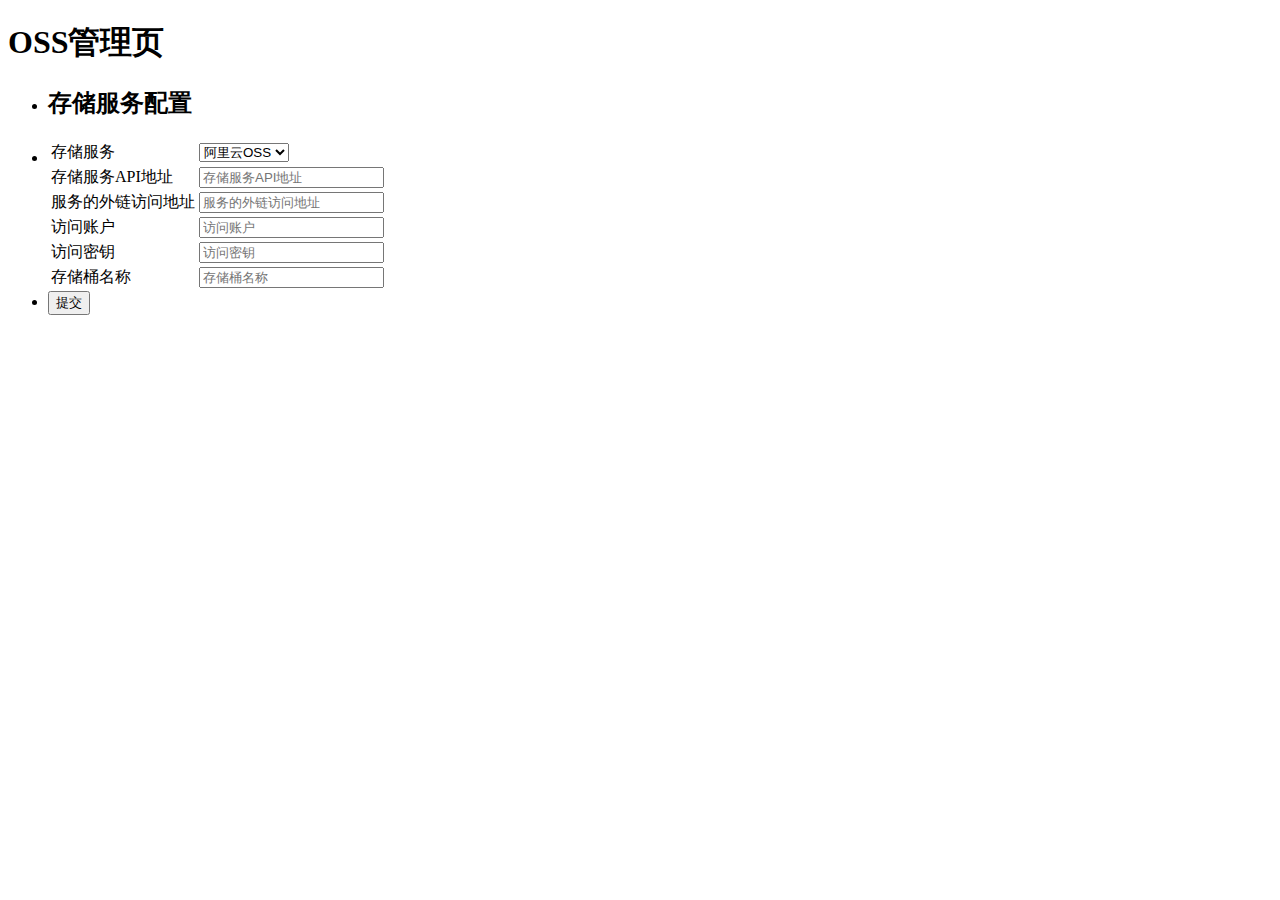
==== src/main/resources/static/index.html @ b51b4cb3 "修改静态页面" ====
<!DOCTYPE html>
<html lang="en">
<head>
    <meta charset="UTF-8">
    <title>OSS管理页</title>
    <script src="https://minio.moxiaoli.cn/files/axios/dist/axios.min.js"></script>
    <link rel="stylesheet" href="./css/oss.css">
</head>
<body>
<h1 id="title">OSS管理页</h1>
<div class="main">
    <div class="oss-form">
        <form action="/storage/updateStorageSetting" method="post" enctype="multipart/form-data">
            <ul>
                <li>
                    <h2 class="oss-title">存储服务配置</h2>
                </li>
                <li>
                    <table>
                        <tbody>
                        <tr>
                            <td>
                                <label for="storage">
                                    <span>存储服务</span>
                                </label>
                            </td>
                            <td>
                                <select name="storage" id="storage">
<!--                                    <option value="minio">MinIO</option>-->
                                    <option style="background-color: red;display: block" value="aliyun">阿里云OSS</option>
<!--                                    <option value="tencent">腾讯云COS</option>-->
                                </select>
                            </td>
                        </tr>
                        <tr>
                            <td>
                                <label for="endpoint">
                                    <span>存储服务API地址</span>
                                </label>
                            </td>
                            <td>
                                <input type="text" name="endpoint" id="endpoint" placeholder="存储服务API地址">
                            </td>
                        </tr>
                        <tr>
                            <td>
                                <label for="host">
                                    <span>服务的外链访问地址</span>
                                </label>
                            </td>
                            <td>
                                <input type="text" name="host" id="host" placeholder="服务的外链访问地址">
                            </td>
                        </tr>
                        <tr>
                            <td>
                                <label for="accessKey">
                                    <span>访问账户</span>
                                </label>
                            </td>
                            <td>
                                <input type="text" name="accessKey" id="accessKey" placeholder="访问账户">
                            </td>
                        </tr>
                        <tr>
                            <td>
                                <label for="secretKey">
                                    <span>访问密钥</span>
                                </label>
                            </td>
                            <td>
                                <input type="text" name="secretKey" id="secretKey" placeholder="访问密钥">
                            </td>
                        </tr>
                        <tr>
                            <td>
                                <label for="bucketName">
                                    <span>存储桶名称</span>
                                </label>
                            </td>
                            <td>
                                <input type="text" name="bucketName" id="bucketName" placeholder="存储桶名称">
                            </td>
                        </tr>
                        </tbody>
                    </table>
                </li>
                <li>
                    <input type="submit" name="submit" value="提交" />
                </li>
            </ul>
        </form>
    </div>
</div>
<script>
    // window.onload 方法会在页面加载完成后执行
    window.onload = function () {
        getStorageList();
        getStorageSetting();
    }
    function updateStorageSetting() {
        let storage = document.getElementById('storage').value;
        let endpoint = document.getElementById('endpoint').value;
        let host = document.getElementById('host').value;
        let accessKey = document.getElementById('accessKey').value;
        let secretKey = document.getElementById('secretKey').value;
        let bucketName = document.getElementById('bucketName').value;
        axios.post('/storage/updateStorageSetting', {
            storage: storage,
            endpoint: endpoint,
            host: host,
            accessKey: accessKey,
            secretKey: secretKey,
            bucketName: bucketName
        }).then(res => {
            console.log(res);
        }).catch(error => {
            console.error(error);
        });
    }
    function getStorageList() {
        let storage = document.getElementById('storage');
        console.log('storage:', storage); // 打印storage元素
        axios.get('/storage/list').then(res => {
            const {data} = res.data;
            console.log('res.data:', res.data.data); // 打印响应数据
            // // 清空下拉框
            storage.innerHTML = '';
            // 生成下拉框
            for (let i = 0; i < data.length; i++) {
                let option = document.createElement('option');
                option.value = data[i].storage;
                option.innerText = data[i].storageName;
                storage.appendChild(option);
            }
        }).catch(error => {
            console.error(error);
        });
    }
    function getStorageSetting() {
        axios.get('/storage/getStorageSetting').then(res => {
            const {data} = res.data;
            document.getElementById('storage').value = data.storage;
            document.getElementById('endpoint').value = data.endpoint;
            document.getElementById('host').value = data.host;
            document.getElementById('accessKey').value = data.accessKey;
            document.getElementById('secretKey').value = data.secretKey;
            document.getElementById('bucketName').value = data.bucketName;
        }).catch(error => {
            console.error(error);
        });
    }
</script>
</body>
</html>
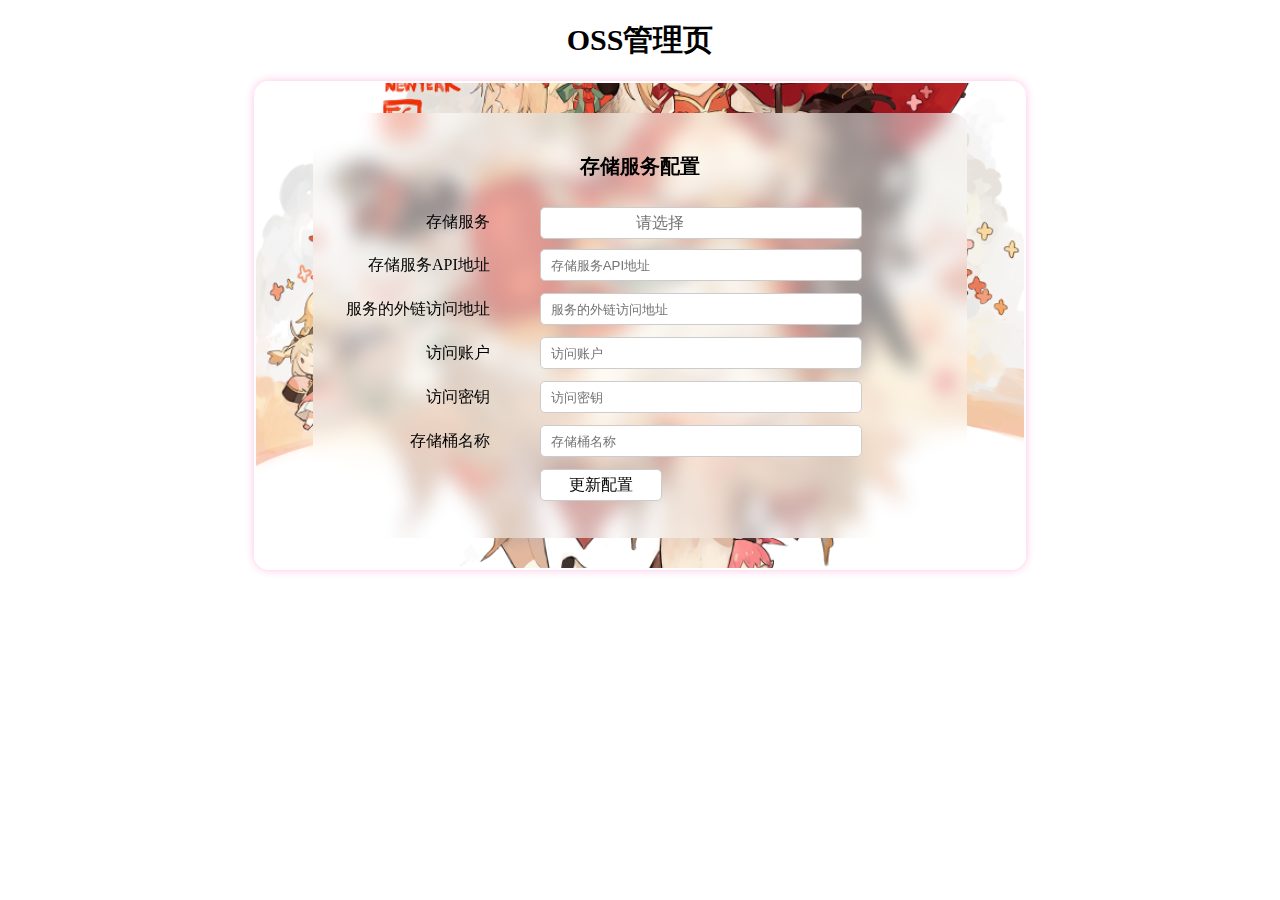
==== commit 31b25f8f: "修改静态页面(未完成样式调试)" ====
--- a/src/main/resources/static/index.html
+++ b/src/main/resources/static/index.html
@@ -5,12 +5,15 @@
     <title>OSS管理页</title>
     <script src="https://minio.moxiaoli.cn/files/axios/dist/axios.min.js"></script>
     <link rel="stylesheet" href="./css/oss.css">
+    <link rel="stylesheet" href="./css/select.css">
 </head>
 <body>
 <h1 id="title">OSS管理页</h1>
 <div class="main">
     <div class="oss-form">
-        <form action="/storage/updateStorageSetting" method="post" enctype="multipart/form-data">
+<!--        <form action="/storage/updateStorageSetting" method="post" enctype="multipart/form-data">-->
+<!--        这里不使用form表单，使用ajax提交-->
+        <form>
             <ul>
                 <li>
                     <h2 class="oss-title">存储服务配置</h2>
@@ -25,11 +28,89 @@
                                 </label>
                             </td>
                             <td>
-                                <select name="storage" id="storage">
+<!--                                <select name="storage" id="storage">-->
 <!--                                    <option value="minio">MinIO</option>-->
-                                    <option style="background-color: red;display: block" value="aliyun">阿里云OSS</option>
+<!--                                    <option value="aliyun">阿里云OSS</option>-->
 <!--                                    <option value="tencent">腾讯云COS</option>-->
-                                </select>
+<!--                                </select>-->
+                                <div id="box" onmouseleave="leaveOption()">
+                                    <div id="select" onmouseover="overOption()">
+                                        <label>
+                                            <input id="storage" type="text" placeholder="请选择" readonly="readonly"/>
+                                        </label>
+                                    </div>
+                                    <ul id="option">
+                                        <!--        <li>本地搭建的MinIO</li>-->
+                                        <!--        <li>阿里云OSS</li>-->
+                                        <!--        <li>腾讯云COS</li>-->
+                                    </ul>
+                                </div>
+                                <script>
+                                    let storageList = [];
+                                    function getStorageList() {
+                                        let storage = document.getElementById('option');
+                                        let select = document.getElementById('select');
+                                        let input = select.getElementsByTagName('input')[0];
+                                        axios.get('/storage/list').then(res => {
+                                            const {data} = res.data;
+                                            // 清空下拉框
+                                            // storage.innerHTML = '';
+                                            // 获取下拉框中的输入框的数据
+                                            // input.value = data[0].storageName;
+                                            // 生成下拉框
+                                            storageList = data;
+                                            for (let i = 0; i < data.length; i++) {
+                                                let option = document.createElement('li');
+                                                option.value = data[i].storage;
+                                                option.innerText = data[i].storageName;
+                                                option.onclick = function () {
+                                                    input.value = option.innerText;
+                                                    getStorageInfo(option.innerText);
+                                                    leaveOption();
+                                                }
+                                                option.style.backgroundImage = 'url(' + data[i].icon + ')';
+                                                storage.appendChild(option);
+                                            }
+                                        }).catch(error => {
+                                            console.error(error);
+                                        });
+                                    }
+                                    getStorageList();
+                                    function leaveOption() {
+                                        let option = document.getElementById('option');
+                                        option.style.display = 'none';
+                                    }
+                                    function overOption() {
+                                        let option = document.getElementById('option');
+                                        option.style.display = 'block';
+                                    }
+                                    function getStorageInfo(storageName) {
+                                        let storage = '';
+                                        for (let i = 0; i < storageList.length; i++) {
+                                            if (storageList[i].storageName === storageName) {
+                                                storage = storageList[i].storage;
+                                            }
+                                        }
+                                        axios.get('/storage/getStorageInfo', {
+                                            params: {
+                                                storage: storage
+                                            }
+                                        }).then(res => {
+                                            const {data} = res.data;
+                                            let select = document.getElementById('select');
+                                            let input = select.getElementsByTagName('input')[0];
+                                            input.value = data.storageName;
+                                            select.style.backgroundImage = 'url(' + data.icon + ')';
+                                            document.getElementById('endpoint').value = data.endpoint;
+                                            document.getElementById('host').value = data.host;
+                                            document.getElementById('accessKey').value = data.accessKey;
+                                            document.getElementById('secretKey').value = data.secretKey;
+                                            document.getElementById('bucketName').value = data.bucketName;
+                                        }).catch(error => {
+                                            console.error(error);
+                                        });
+                                    }
+                                </script>
                             </td>
                         </tr>
                         <tr>
@@ -82,24 +163,34 @@
                                 <input type="text" name="bucketName" id="bucketName" placeholder="存储桶名称">
                             </td>
                         </tr>
+                        <tr>
+                            <td>
+                            </td>
+                            <td>
+<!--                                <button type="button" onclick="updateStorageSetting()">更新配置</button>-->
+<!--                                <input type="submit" name="submit" value="提交" onclick="updateStorageSetting()"/>-->
+                                <div class="button" onclick="updateStorageSetting()">更新配置</div>
+                            </td>
+                        </tr>
                         </tbody>
                     </table>
-                </li>
-                <li>
-                    <input type="submit" name="submit" value="提交" />
                 </li>
             </ul>
         </form>
     </div>
 </div>
-<script>
+<script type="text/javascript">
     // window.onload 方法会在页面加载完成后执行
     window.onload = function () {
-        getStorageList();
         getStorageSetting();
     }
     function updateStorageSetting() {
-        let storage = document.getElementById('storage').value;
+        let storage = '';
+        for (let i = 0; i < storageList.length; i++) {
+            if (storageList[i].storageName === document.getElementById('storage').value) {
+                storage = storageList[i].storage;
+            }
+        }
         let endpoint = document.getElementById('endpoint').value;
         let host = document.getElementById('host').value;
         let accessKey = document.getElementById('accessKey').value;
@@ -118,29 +209,13 @@
             console.error(error);
         });
     }
-    function getStorageList() {
-        let storage = document.getElementById('storage');
-        console.log('storage:', storage); // 打印storage元素
-        axios.get('/storage/list').then(res => {
-            const {data} = res.data;
-            console.log('res.data:', res.data.data); // 打印响应数据
-            // // 清空下拉框
-            storage.innerHTML = '';
-            // 生成下拉框
-            for (let i = 0; i < data.length; i++) {
-                let option = document.createElement('option');
-                option.value = data[i].storage;
-                option.innerText = data[i].storageName;
-                storage.appendChild(option);
-            }
-        }).catch(error => {
-            console.error(error);
-        });
-    }
     function getStorageSetting() {
         axios.get('/storage/getStorageSetting').then(res => {
             const {data} = res.data;
-            document.getElementById('storage').value = data.storage;
+            let select = document.getElementById('select');
+            let input = select.getElementsByTagName('input')[0];
+            input.value = data.storageName;
+            select.style.backgroundImage = 'url(' + data.icon + ')';
             document.getElementById('endpoint').value = data.endpoint;
             document.getElementById('host').value = data.host;
             document.getElementById('accessKey').value = data.accessKey;
--- a/src/main/resources/static/css/oss.css
+++ b/src/main/resources/static/css/oss.css
@@ -0,0 +1,89 @@
+#title{
+    text-align: center;
+    color: #000;
+    font-size: 30px;
+    margin: 20px 0;
+}
+/* 居中 */
+.main{
+    width: 60%;
+    height: 40%;
+    margin: auto;
+    display: flex;
+    justify-content: center;
+    align-items: center;
+    border-radius: 15px;
+    border: 2px solid #fff;
+    box-shadow: 0 0 10px #ffc1e2;
+    background-image: url(../image/61169484_p0.png);
+    background-size: cover;
+    background-repeat:no-repeat;
+    background-position: center;
+}
+.oss-title{
+    text-align: center;
+    color: #000;
+    font-size: 20px;
+    margin: 20px 0;
+}
+.oss-form{
+    width: 80%;
+    height: 80%;
+    background-color: rgba(255,255,255,0.5);
+    backdrop-filter: blur(10px);
+    border-radius: 15px;
+    padding: 20px;
+    margin: 30px auto;
+    /* 隐藏超出部分 */
+    overflow: hidden;
+}
+/* 表单样式 */
+ul{
+    list-style: none;
+    padding: 0;
+    margin: 0;
+}
+li{
+    margin: 10px 0;
+}
+label{
+    display: inline-block;
+    width: 150px;
+    text-align: right;
+}
+input{
+    width: 300px;
+    height: 30px;
+    border-radius: 5px;
+    border: 1px solid #ccc;
+    padding: 0 10px;
+}
+input:focus{
+    outline: none;
+    border-color: #fd95d8;
+}
+.button{
+    width: 100px;
+    height: 30px;
+    border-radius: 5px;
+    border: 1px solid #ccc;
+    padding: 0 10px;
+    line-height: 30px;
+    text-align: center;
+    background-color: #fff;
+    cursor: pointer;
+}
+.button:hover{
+    background-color: #ccc;
+}
+.button:active{
+    background-color: #999;
+}
+table{
+    width: 100%;
+    position: relative;
+    z-index: 1000;
+}
+table td{
+    padding: 5px;
+}
--- a/src/main/resources/static/css/select.css
+++ b/src/main/resources/static/css/select.css
@@ -0,0 +1,64 @@
+* {
+    margin: 0;
+    padding: 0;
+}
+#box {
+    width: 300px;
+    height: 30px;
+    position: relative;
+    z-index: 5000;
+}
+#select {
+    width: 100%;
+    height: 100%;
+    border: 1px solid #ccc;
+    border-radius: 5px;
+    text-align: center;
+    line-height: 30px;
+    color: #999999;
+    cursor: pointer;
+    /*background: white;*/
+    padding: 0 10px;
+    /* 小图标的大小 */
+    background-size: 25px 25px;
+    background-color: white;
+    background-repeat: no-repeat;
+    background-position: 10px 5px;
+}
+#select:hover {
+    color: #333333;
+}
+#select>label>input[type="text"] {
+    width: 100%;
+    height: 100%;
+    border: none;
+    outline: none;
+    background: none;
+    font-size: 16px;
+    color: #333;
+    padding-left: 10px;
+}
+#option {
+    display: none;
+    width: 100%;
+    text-align: center;
+    line-height: 30px;
+    background: white;
+    /*border: 1px solid #ccc;*/
+    border-radius: 5px;
+    cursor: pointer;
+    padding: 0 10px;
+    /*overflow: hidden;*/
+}
+#option li {
+    list-style: none;
+    border-radius: 5px;
+    /* 小图标的大小 */
+    background-size: 25px 25px;
+    background-repeat: no-repeat;
+    background-position: 10px 5px;
+    /*background-position: 98% center;*/
+}
+#option li:hover {
+    background-color: #ccc;
+}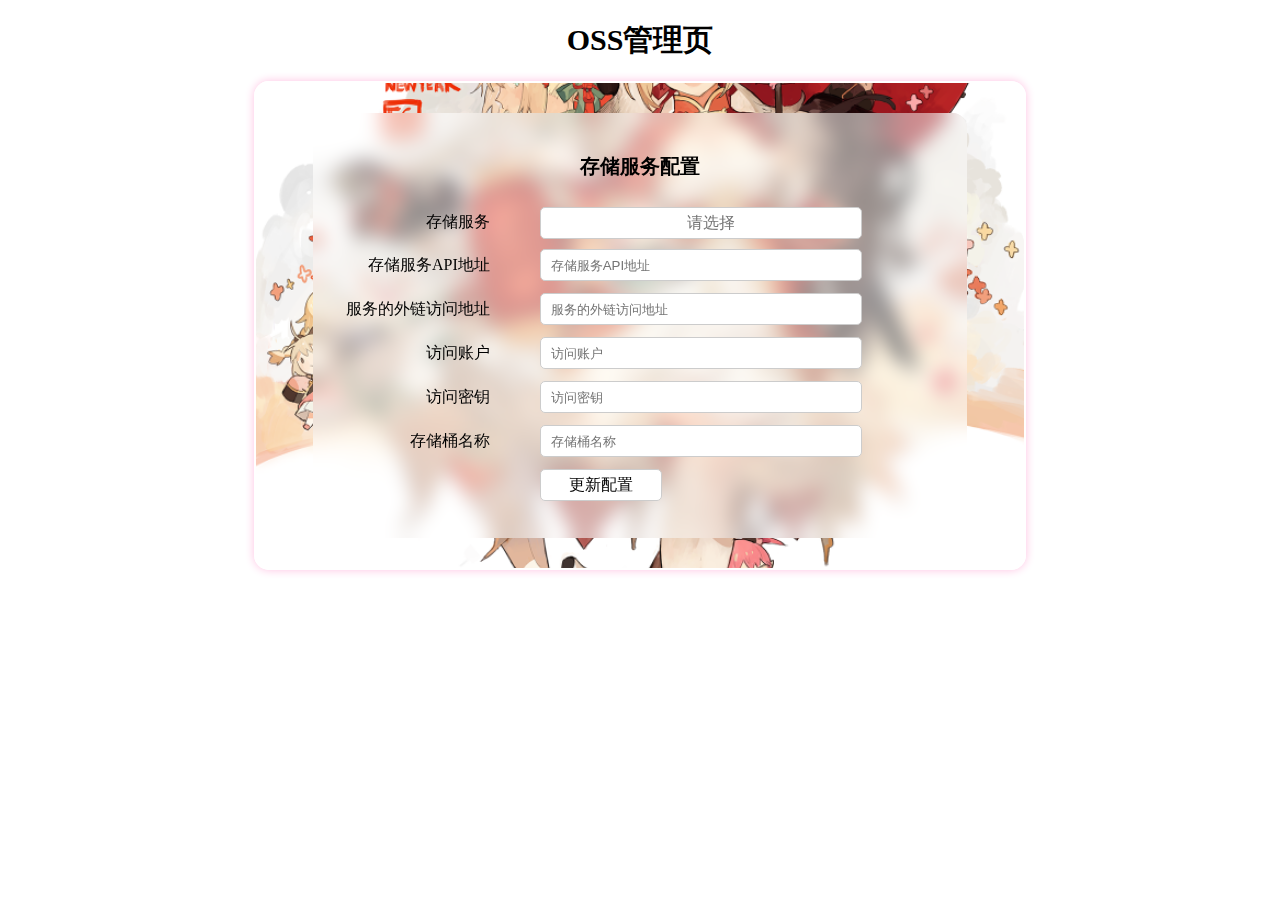
==== commit cd88a451: "修改静态页面(未完成样式调试)" ====
--- a/src/main/resources/static/index.html
+++ b/src/main/resources/static/index.html
@@ -120,7 +120,7 @@
                                 </label>
                             </td>
                             <td>
-                                <input type="text" name="endpoint" id="endpoint" placeholder="存储服务API地址">
+                                <input type="text" class="input" name="endpoint" id="endpoint" placeholder="存储服务API地址">
                             </td>
                         </tr>
                         <tr>
@@ -130,7 +130,7 @@
                                 </label>
                             </td>
                             <td>
-                                <input type="text" name="host" id="host" placeholder="服务的外链访问地址">
+                                <input type="text" class="input" name="host" id="host" placeholder="服务的外链访问地址">
                             </td>
                         </tr>
                         <tr>
@@ -140,7 +140,7 @@
                                 </label>
                             </td>
                             <td>
-                                <input type="text" name="accessKey" id="accessKey" placeholder="访问账户">
+                                <input type="text" class="input" name="accessKey" id="accessKey" placeholder="访问账户">
                             </td>
                         </tr>
                         <tr>
@@ -150,7 +150,7 @@
                                 </label>
                             </td>
                             <td>
-                                <input type="text" name="secretKey" id="secretKey" placeholder="访问密钥">
+                                <input type="text" class="input" name="secretKey" id="secretKey" placeholder="访问密钥">
                             </td>
                         </tr>
                         <tr>
@@ -160,7 +160,7 @@
                                 </label>
                             </td>
                             <td>
-                                <input type="text" name="bucketName" id="bucketName" placeholder="存储桶名称">
+                                <input type="text" class="input" name="bucketName" id="bucketName" placeholder="存储桶名称">
                             </td>
                         </tr>
                         <tr>
--- a/src/main/resources/static/css/oss.css
+++ b/src/main/resources/static/css/oss.css
@@ -51,14 +51,14 @@
     width: 150px;
     text-align: right;
 }
-input{
+.input{
     width: 300px;
     height: 30px;
     border-radius: 5px;
     border: 1px solid #ccc;
     padding: 0 10px;
 }
-input:focus{
+.input:focus{
     outline: none;
     border-color: #fd95d8;
 }
--- a/src/main/resources/static/css/select.css
+++ b/src/main/resources/static/css/select.css
@@ -16,7 +16,6 @@
     text-align: center;
     line-height: 30px;
     color: #999999;
-    cursor: pointer;
     /*background: white;*/
     padding: 0 10px;
     /* 小图标的大小 */
@@ -37,6 +36,9 @@
     font-size: 16px;
     color: #333;
     padding-left: 10px;
+    text-align: center;
+    line-height: 30px;
+    cursor: pointer;
 }
 #option {
     display: none;
@@ -44,7 +46,7 @@
     text-align: center;
     line-height: 30px;
     background: white;
-    /*border: 1px solid #ccc;*/
+    border: 1px solid #ccc;
     border-radius: 5px;
     cursor: pointer;
     padding: 0 10px;
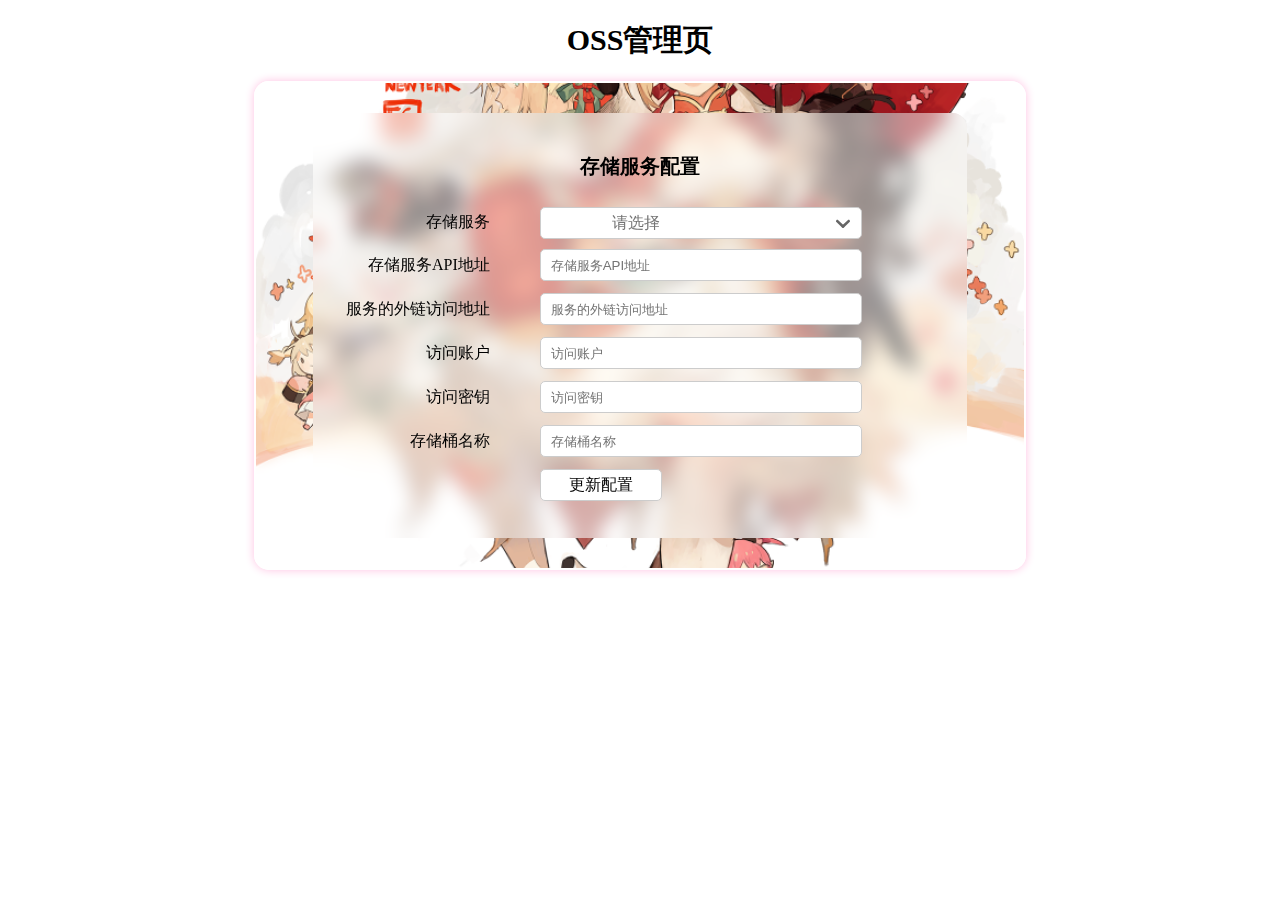
==== commit adb4898d: "新增翻转动画" ====
--- a/src/main/resources/static/index.html
+++ b/src/main/resources/static/index.html
@@ -28,21 +28,16 @@
                                 </label>
                             </td>
                             <td>
-<!--                                <select name="storage" id="storage">-->
-<!--                                    <option value="minio">MinIO</option>-->
-<!--                                    <option value="aliyun">阿里云OSS</option>-->
-<!--                                    <option value="tencent">腾讯云COS</option>-->
-<!--                                </select>-->
-                                <div id="box" onmouseleave="leaveOption()">
-                                    <div id="select" onmouseover="overOption()">
+                                <div id="box">
+                                    <div id="select" onclick="overOption()">
                                         <label>
                                             <input id="storage" type="text" placeholder="请选择" readonly="readonly"/>
                                         </label>
+                                        <span>
+                                            <svg t="1706513472258" class="s-icon" viewBox="0 0 1024 1024" version="1.1" xmlns="http://www.w3.org/2000/svg" p-id="1429" width="16" height="16"><path d="M511.9 819c-21.7 0-43.4-8.3-59.9-24.8-33.1-33.1-33.1-86.7 0-119.8l363.5-344.7c33.1-33.1 86.7-33.1 119.8 0s33.1 86.7 0 119.8L571.7 794.2c-16.5 16.6-38.2 24.8-59.8 24.8z" fill="#666666" p-id="1430"></path><path d="M512.1 819c21.7 0 43.4-8.3 59.9-24.8 33.1-33.1 33.1-86.7 0-119.8L208.5 329.8c-33.1-33.1-86.7-33.1-119.8 0s-33.1 86.7 0 119.8l363.5 344.7c16.6 16.5 38.3 24.7 59.9 24.7z" fill="#666666" p-id="1431"></path></svg>
+                                        </span>
                                     </div>
                                     <ul id="option">
-                                        <!--        <li>本地搭建的MinIO</li>-->
-                                        <!--        <li>阿里云OSS</li>-->
-                                        <!--        <li>腾讯云COS</li>-->
                                     </ul>
                                 </div>
                                 <script>
@@ -53,11 +48,6 @@
                                         let input = select.getElementsByTagName('input')[0];
                                         axios.get('/storage/list').then(res => {
                                             const {data} = res.data;
-                                            // 清空下拉框
-                                            // storage.innerHTML = '';
-                                            // 获取下拉框中的输入框的数据
-                                            // input.value = data[0].storageName;
-                                            // 生成下拉框
                                             storageList = data;
                                             for (let i = 0; i < data.length; i++) {
                                                 let option = document.createElement('li');
@@ -65,6 +55,13 @@
                                                 option.innerText = data[i].storageName;
                                                 option.onclick = function () {
                                                     input.value = option.innerText;
+                                                    Array.from(storage.getElementsByTagName('li')).forEach(function (item) {
+                                                        if (item.innerText === option.innerText) {
+                                                            item.classList.add('background-mask');
+                                                        } else {
+                                                            item.classList.remove('background-mask');
+                                                        }
+                                                    });
                                                     getStorageInfo(option.innerText);
                                                     leaveOption();
                                                 }
@@ -79,10 +76,14 @@
                                     function leaveOption() {
                                         let option = document.getElementById('option');
                                         option.style.display = 'none';
+                                        let svg = document.getElementsByClassName('s-icon')[0];
+                                        svg.style.transform = 'rotate(0deg)';
                                     }
                                     function overOption() {
                                         let option = document.getElementById('option');
                                         option.style.display = 'block';
+                                        let svg = document.getElementsByClassName('s-icon')[0];
+                                        svg.style.transform = 'rotate(180deg)';
                                     }
                                     function getStorageInfo(storageName) {
                                         let storage = '';
@@ -110,6 +111,13 @@
                                             console.error(error);
                                         });
                                     }
+                                    // 方法四 使用 addEventListener 来添加事件监听器而不是直接在 document 对象上设置 onclick 属性。
+                                    document.addEventListener('click', function (event) {
+                                        const target = event.target;
+                                        if (!target.closest('#box')) {
+                                            leaveOption();
+                                        }
+                                    });
                                 </script>
                             </td>
                         </tr>
@@ -167,8 +175,7 @@
                             <td>
                             </td>
                             <td>
-<!--                                <button type="button" onclick="updateStorageSetting()">更新配置</button>-->
-<!--                                <input type="submit" name="submit" value="提交" onclick="updateStorageSetting()"/>-->
+<!--                                <input type="submit" name="submit" value="提交" />-->
                                 <div class="button" onclick="updateStorageSetting()">更新配置</div>
                             </td>
                         </tr>
--- a/src/main/resources/static/css/select.css
+++ b/src/main/resources/static/css/select.css
@@ -20,9 +20,11 @@
     padding: 0 10px;
     /* 小图标的大小 */
     background-size: 25px 25px;
-    background-color: white;
+    background-color: #fff;
     background-repeat: no-repeat;
     background-position: 10px 5px;
+    display: flex;
+    position: relative;
 }
 #select:hover {
     color: #333333;
@@ -44,17 +46,19 @@
     display: none;
     width: 100%;
     text-align: center;
-    line-height: 30px;
-    background: white;
+    background: #fff;
+    border-radius: 5px;
     border: 1px solid #ccc;
-    border-radius: 5px;
+    margin-top: 10px;
     cursor: pointer;
     padding: 0 10px;
     /*overflow: hidden;*/
 }
 #option li {
     list-style: none;
+    line-height: 30px;
     border-radius: 5px;
+    margin: 10px 0;
     /* 小图标的大小 */
     background-size: 25px 25px;
     background-repeat: no-repeat;
@@ -63,4 +67,13 @@
 }
 #option li:hover {
     background-color: #ccc;
+}
+.background-mask {
+    background-color: #ffc1e2;
+}
+.s-icon {
+    position: absolute;
+    right: 10px;
+    font-size: 25px;
+    height: 100%;
 }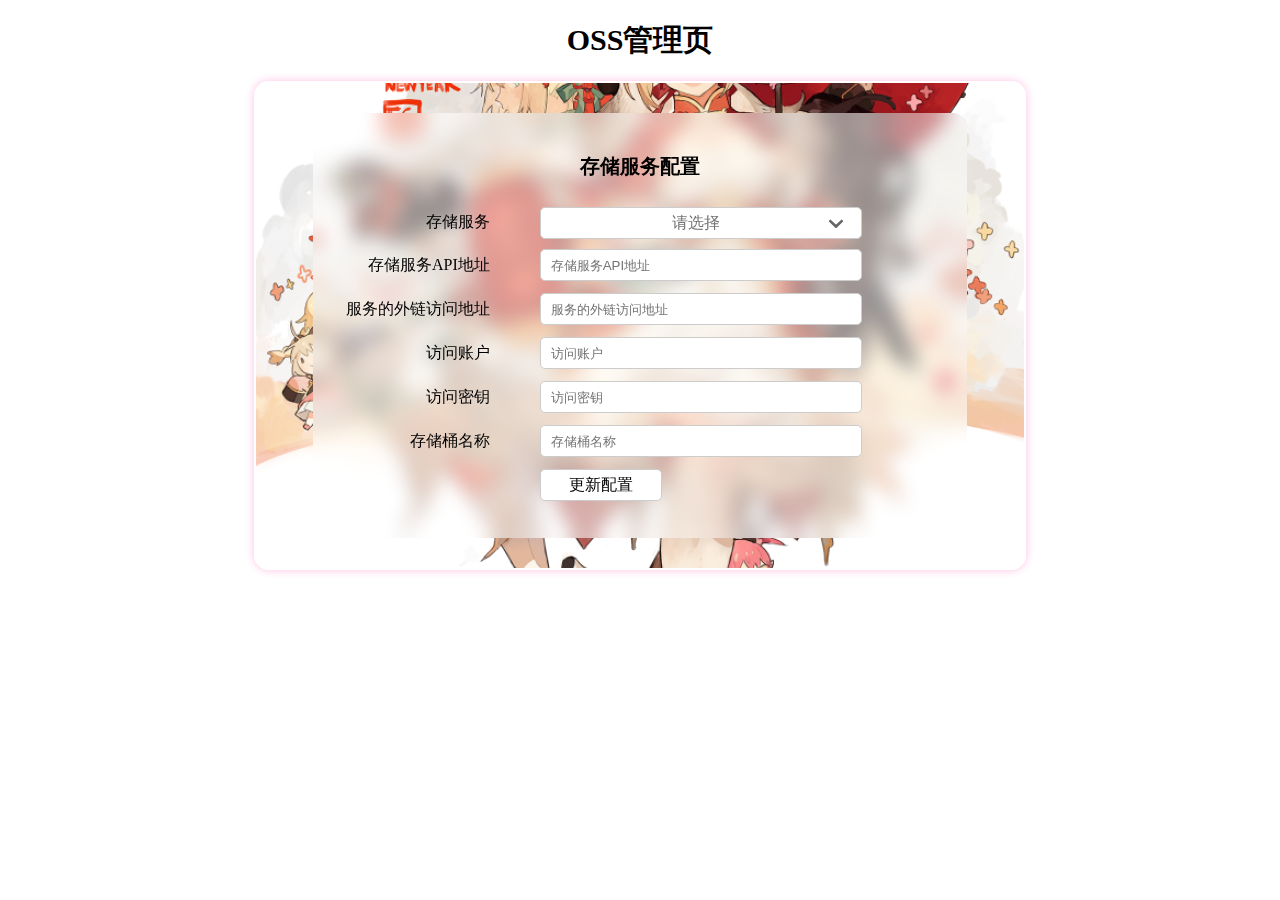
==== commit 830b8d57: "修复样式和下拉框的bug" ====
--- a/src/main/resources/static/index.html
+++ b/src/main/resources/static/index.html
@@ -29,11 +29,11 @@
                             </td>
                             <td>
                                 <div id="box">
-                                    <div id="select" onclick="overOption()">
+                                    <div id="select" onclick="showOption()">
                                         <label>
                                             <input id="storage" type="text" placeholder="请选择" readonly="readonly"/>
                                         </label>
-                                        <span>
+                                        <span style="width: 30px">
                                             <svg t="1706513472258" class="s-icon" viewBox="0 0 1024 1024" version="1.1" xmlns="http://www.w3.org/2000/svg" p-id="1429" width="16" height="16"><path d="M511.9 819c-21.7 0-43.4-8.3-59.9-24.8-33.1-33.1-33.1-86.7 0-119.8l363.5-344.7c33.1-33.1 86.7-33.1 119.8 0s33.1 86.7 0 119.8L571.7 794.2c-16.5 16.6-38.2 24.8-59.8 24.8z" fill="#666666" p-id="1430"></path><path d="M512.1 819c21.7 0 43.4-8.3 59.9-24.8 33.1-33.1 33.1-86.7 0-119.8L208.5 329.8c-33.1-33.1-86.7-33.1-119.8 0s-33.1 86.7 0 119.8l363.5 344.7c16.6 16.5 38.3 24.7 59.9 24.7z" fill="#666666" p-id="1431"></path></svg>
                                         </span>
                                     </div>
@@ -41,6 +41,7 @@
                                     </ul>
                                 </div>
                                 <script>
+                                    let flag = false;
                                     let storageList = [];
                                     function getStorageList() {
                                         let storage = document.getElementById('option');
@@ -78,12 +79,21 @@
                                         option.style.display = 'none';
                                         let svg = document.getElementsByClassName('s-icon')[0];
                                         svg.style.transform = 'rotate(0deg)';
+                                        flag = false;
                                     }
                                     function overOption() {
                                         let option = document.getElementById('option');
                                         option.style.display = 'block';
                                         let svg = document.getElementsByClassName('s-icon')[0];
                                         svg.style.transform = 'rotate(180deg)';
+                                        flag = true;
+                                    }
+                                    function showOption() {
+                                        if (flag) {
+                                            leaveOption();
+                                        } else {
+                                            overOption();
+                                        }
                                     }
                                     function getStorageInfo(storageName) {
                                         let storage = '';
--- a/src/main/resources/static/css/select.css
+++ b/src/main/resources/static/css/select.css
@@ -24,7 +24,7 @@
     background-repeat: no-repeat;
     background-position: 10px 5px;
     display: flex;
-    position: relative;
+    justify-content: space-between;
 }
 #select:hover {
     color: #333333;
@@ -66,14 +66,15 @@
     /*background-position: 98% center;*/
 }
 #option li:hover {
+    background-color: #999;
+}
+.background-mask {
     background-color: #ccc;
 }
-.background-mask {
-    background-color: #ffc1e2;
-}
 .s-icon {
-    position: absolute;
-    right: 10px;
     font-size: 25px;
     height: 100%;
+}
+#select>label{
+    flex: 1;
 }